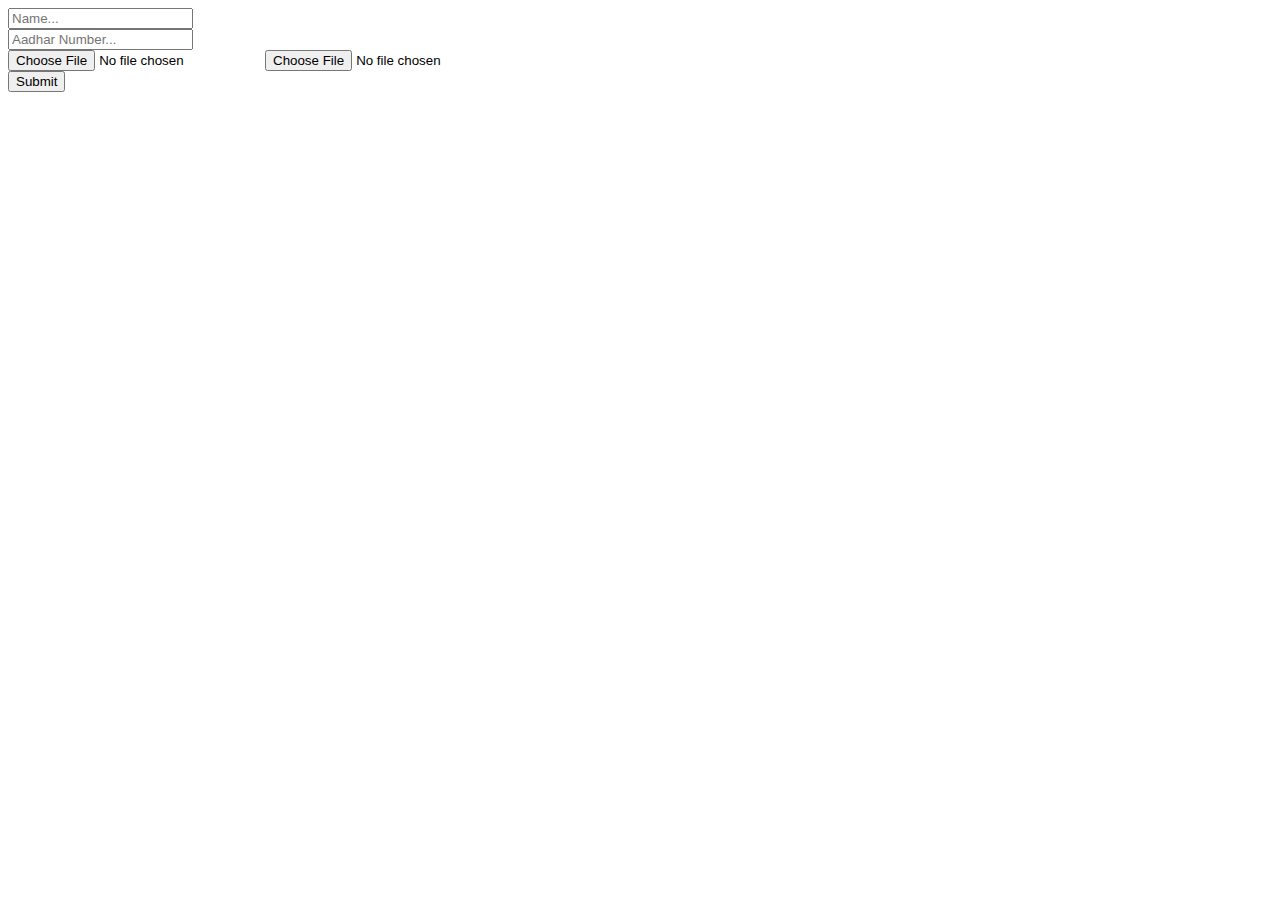
==== templates/user_registration.html @ 45161c5f "first commit" ====
<!DOCTYPE html>
<html lang="en">
<head>
    <meta charset="UTF-8">
    <meta http-equiv="X-UA-Compatible" content="IE=edge">
    <meta name="viewport" content="width=device-width, initial-scale=1.0">
    <title>User Registration</title>
    <link rel="stylesheet" type="text/css" href="{{ url_for('static',filename='style.css') }}">
    
</head>

<body>
    <div class="container">
    <form action="/register/" method="post" enctype="multipart/form-data">
        <input type="text" placeholder="Name..." name="name"><br>
        <input type="number" min ="111111111111" placeholder="Aadhar Number..." name="ad_number"><br>
        <input type="file" title="Choose a video please" name="front" id="img" />
        <input type="file" title="Choose a video please" placeholder="Aadhar Back.." name="back"><br>
        <input type="submit">
    </form>
    </div>
</body>
</html>
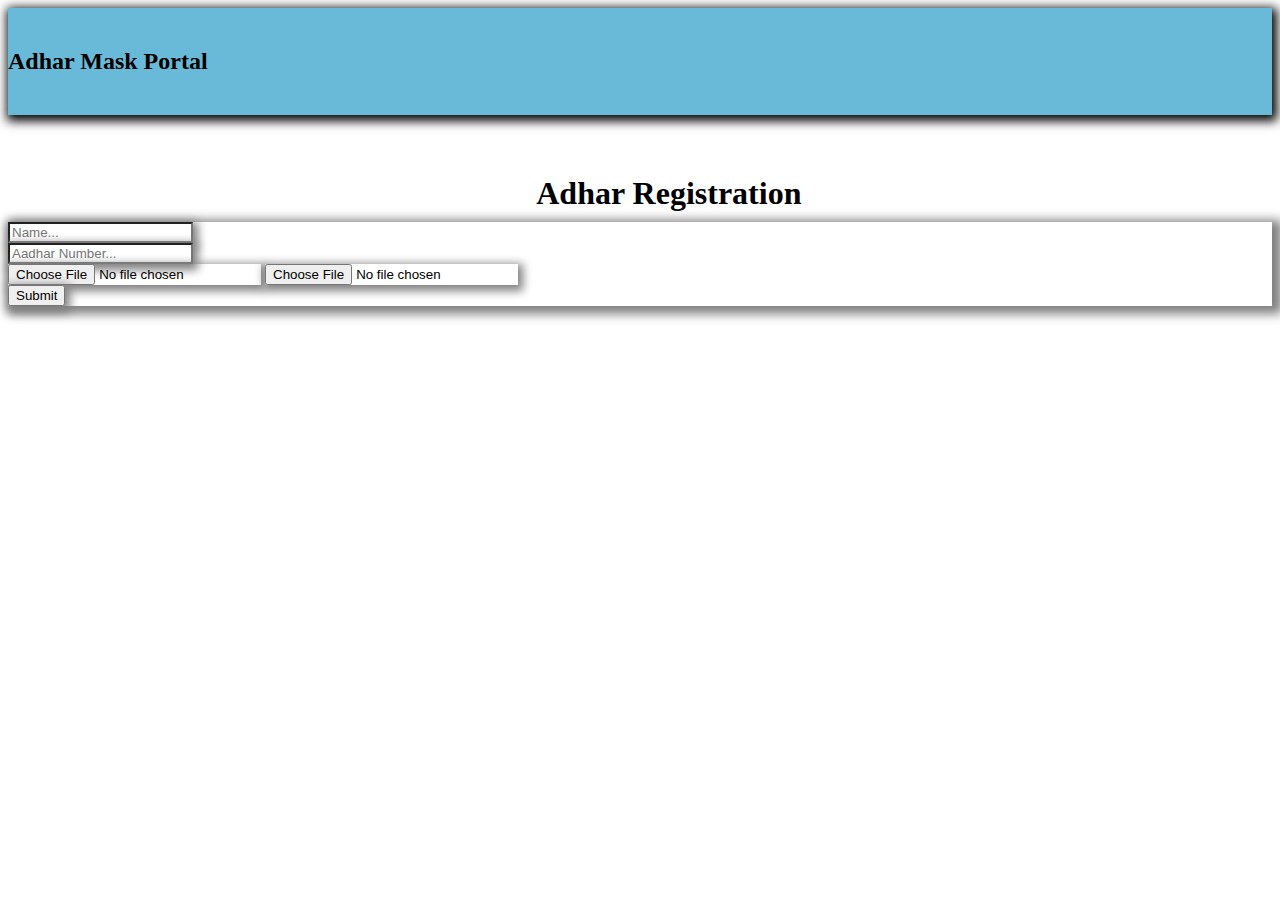
==== commit e6700220: "Modified html page" ====
--- a/templates/user_registration.html
+++ b/templates/user_registration.html
@@ -10,13 +10,24 @@
 </head>
 
 <body>
-    <div class="container">
+    <div class="parent-div" style="height: 100%; width: 100%;">
+
+    </div>
+    <div class="header-div"
+      style="display: block;padding:20px 0px ;background-color: rgb(105, 186, 216); height: 40%;width:100%;position: relative;text-decoration: none; box-shadow: 2px 3px 10px 3px;">
+      <h2>Adhar Mask Portal</h2>
+  
+    </div>
+    
+        <h1 style="margin: 4% 0% 0% 41%; padding: 10px;">Adhar Registration</h1>
+    
+    <div class="container" style="box-shadow: 5px 3px 10px 5px gray;" >
     <form action="/register/" method="post" enctype="multipart/form-data">
-        <input type="text" placeholder="Name..." name="name"><br>
-        <input type="number" min ="111111111111" placeholder="Aadhar Number..." name="ad_number"><br>
-        <input type="file" title="Choose a video please" name="front" id="img" />
-        <input type="file" title="Choose a video please" placeholder="Aadhar Back.." name="back"><br>
-        <input type="submit">
+        <input type="text" placeholder="Name..." name="name" style="box-shadow: 2px 3px 10px 3px gray;"><br>
+        <input type="number" min ="111111111111" placeholder="Aadhar Number..." name="ad_number"style="box-shadow: 2px 3px 10px 3px gray;"><br>
+        <input type="file" title="Choose a video please" name="front" id="img" style="box-shadow: 2px 3px 10px 3px gray;" />
+        <input type="file" title="Choose a video please" placeholder="Aadhar Back.." name="back" style="box-shadow: 2px 3px 10px 3px gray;"><br>
+        <input type="submit" style="box-shadow: 2px 3px 10px 3px gray;">
     </form>
     </div>
 </body>
